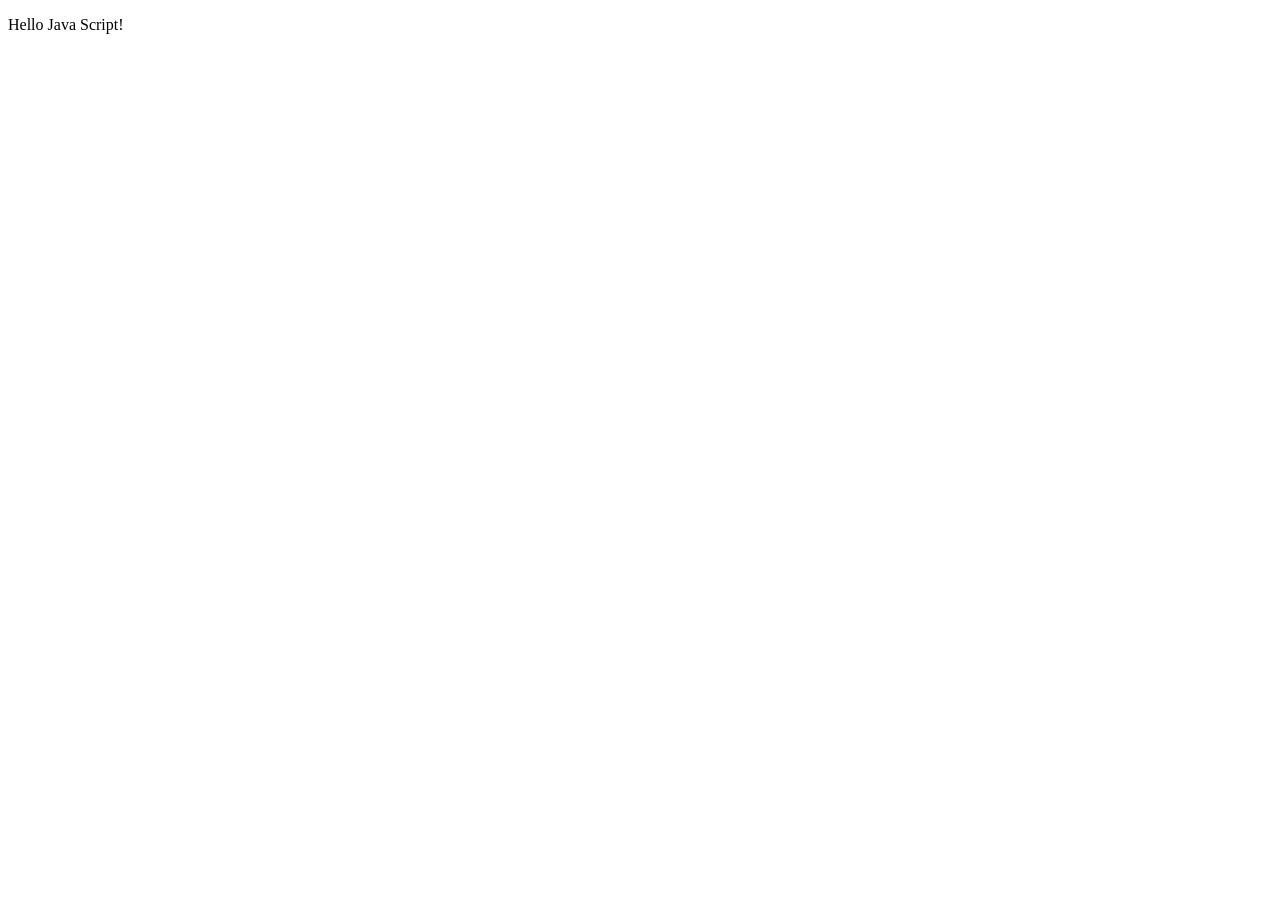
==== index.html @ c89c55c6 "24 домашки" ====
<!DOCTYPE html>
<html lang="ru">
<head>
    <meta charset="UTF-8">
    <meta http-equiv="X-UA-Compatible" content="IE=edge">
    <meta name="viewport" content="width=device-width, initial-scale=1.0">
    <title>JS</title>
   </head>
<body> 
    <p>Hello Java Script!</p>
    <script src="./index.js"></script>
    <script src="./module1.js"></script>
</body>
</html>
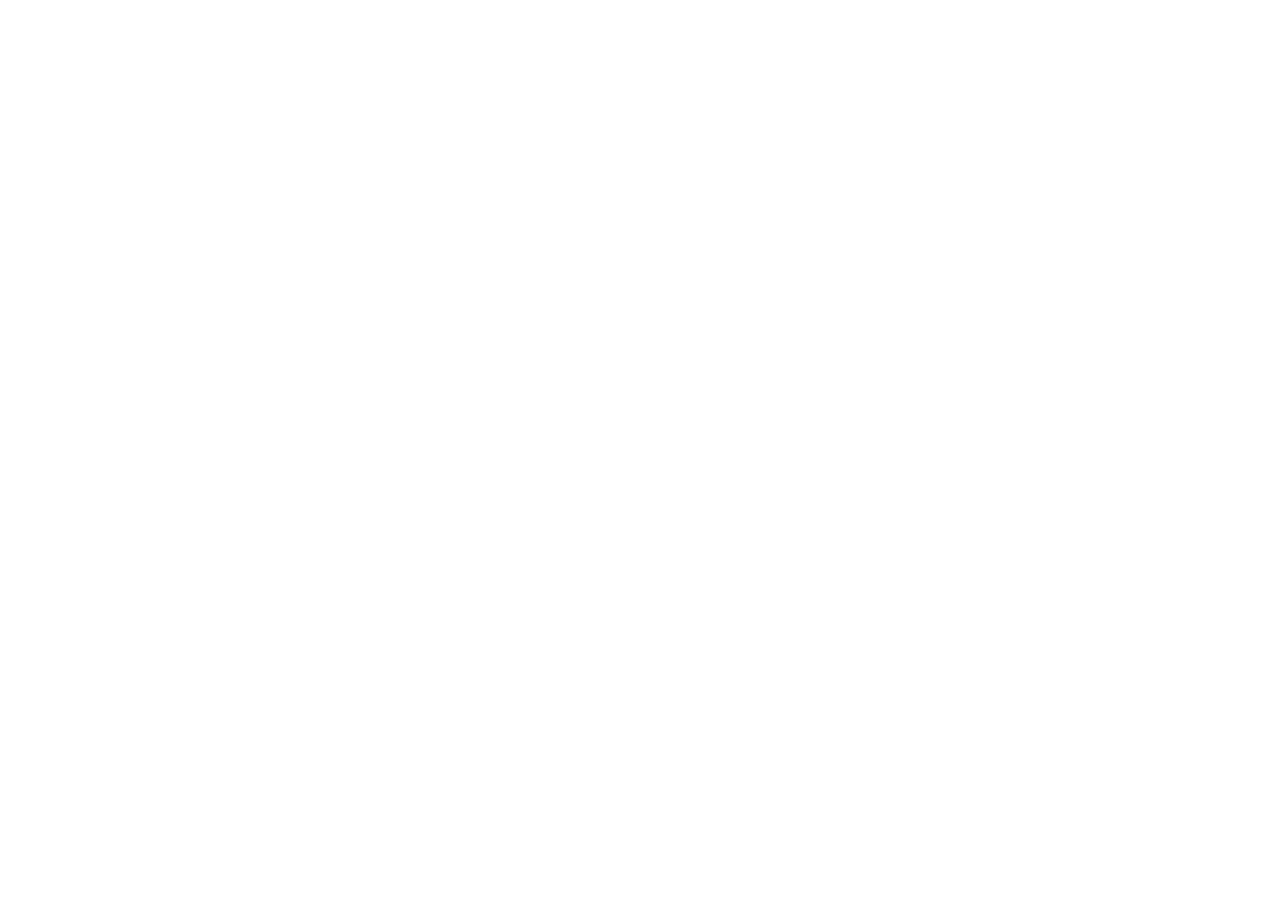
==== commit 6384d211: "module3.start" ====
--- a/index.html
+++ b/index.html
@@ -7,8 +7,11 @@
     <title>JS</title>
    </head>
 <body> 
-    <p>Hello Java Script!</p>
     <script src="./index.js"></script>
     <script src="./module1.js"></script>
+    <script src="./module2.js"></script>
+    <script src="./module3.js"></script>
+    <script src="./practice.js"></script>
 </body>
-</html>+</html>
+
